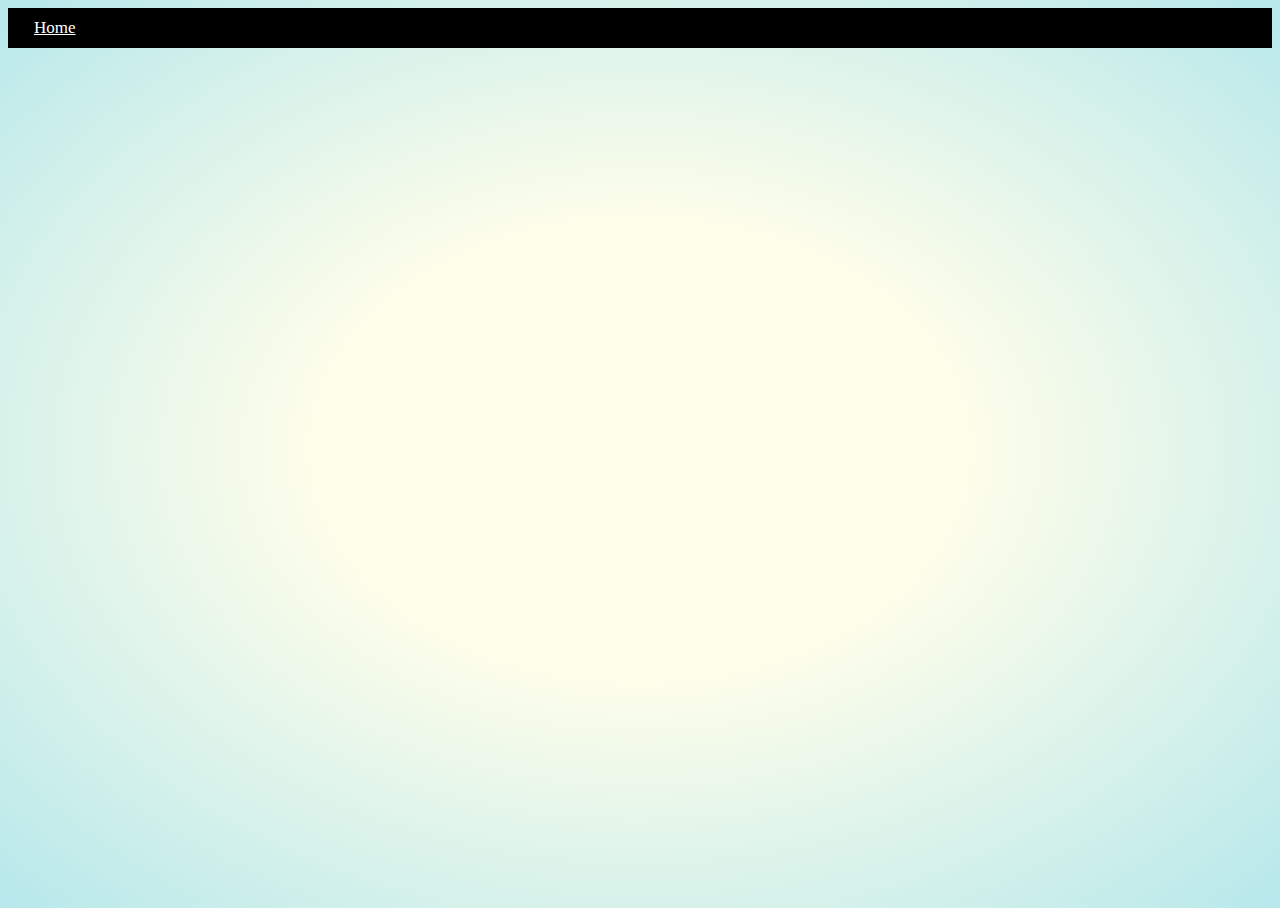
==== assets/help.html @ 96e665c7 "add script for api" ====
<!DOCTYPE html>

<html lang="en" data-framework="javascript">
    <head>
        <meta charset="utf-8">
        <title>Asclepius</title>
        <link rel="stylesheet" href="style.css">
    </head>
    <body>

        <div class="menu">
            <a href="index.html">Home</a>
        </div>
        
    </body>
</html>
---- assets/style.css ----
html, body { height: 100%; }
body {
    background: radial-gradient(ellipse at center, rgba(255,254,234,1) 0%, rgba(255,254,234,1) 35%, #B7E8EB 100%);
    overflow: hidden;
}

.wave-animation {
    height: 5%;
    width: 100%;
    position: absolute;
    bottom: 0;
    left: 0;
    background: #015871;
}

.wave {
    background: url("https://s3-us-west-2.amazonaws.com/s.cdpn.io/85486/wave.svg") repeat-x; 
    position: absolute;
    top: -198px;
    width: 6400px;
    height: 198px;
    animation: wave 7s cubic-bezier( 0.36, 0.45, 0.63, 0.53) infinite;
    transform: translate3d(0, 0, 0);
}

.wave:nth-of-type(2) {
    top: -175px;
    animation: wave 7s cubic-bezier(0.36, 0.45, 0.63, 0.53) -.125s infinite, swell 7s ease -1.25s infinite;
    opacity: 1;
}

@keyframes wave {
    0% {
      margin-left: 0;
    }
    100% {
      margin-left: -1600px;
    }
  }
  
  @keyframes swell {
    0%, 100% {
      transform: translate3d(0,-25px,0);
    }
    50% {
      transform: translate3d(0,5px,0);
    }
  }

h1 {
    font-family: Arial, Helvetica, sans-serif;
}

a {
    background-color: black;
    border-radius: 25px;
    color: white;
    font-size: 17px;
    padding: 14px 16px;
}

.menu {
    margin: auto;
    padding: 10px;
    overflow: hidden;
    background-color: black;
}
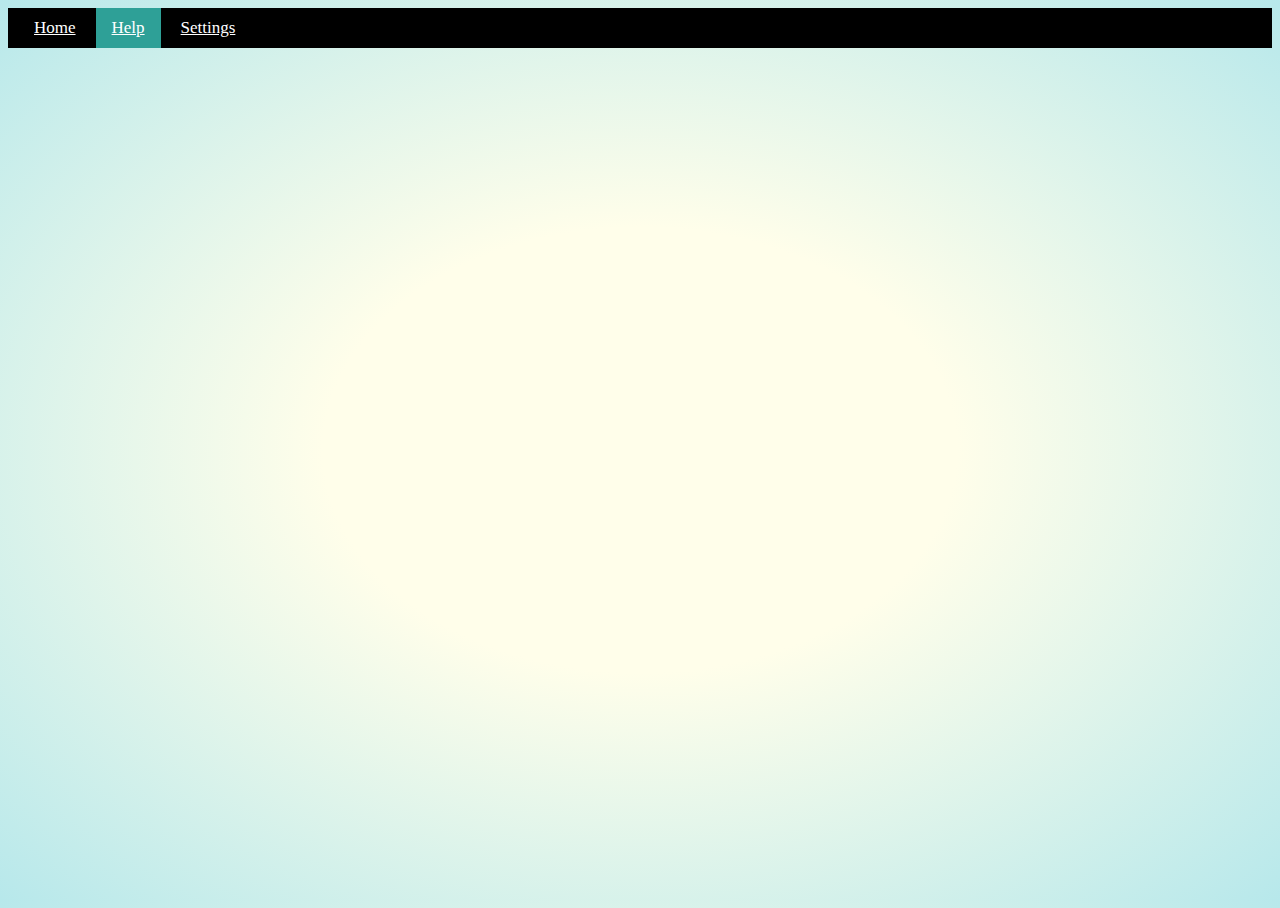
==== commit b0f205bb: "add settings tab to ui" ====
--- a/assets/help.html
+++ b/assets/help.html
@@ -10,6 +10,8 @@
 
         <div class="menu">
             <a href="index.html">Home</a>
+            <a class="active" href="help.html">Help</a>
+            <a href="settings.html">Settings</a>
         </div>
         
     </body>
--- a/assets/style.css
+++ b/assets/style.css
@@ -54,10 +54,13 @@
 
 a {
     background-color: black;
-    border-radius: 25px;
     color: white;
     font-size: 17px;
     padding: 14px 16px;
+}
+
+.active {
+  background-color: #38c2b7d2;
 }
 
 .menu {
@@ -65,4 +68,24 @@
     padding: 10px;
     overflow: hidden;
     background-color: black;
+}
+
+.button {
+  background-color: #38c2b7d2; 
+  border: none;
+  color: white;
+  padding: 16px 32px;
+  text-align: center;
+  text-decoration: none;
+  display: inline-block;
+  font-size: 16px;
+  margin: 4px 2px;
+  transition-duration: 0.4s;
+  cursor: pointer;
+  border-radius: 15px;
+}
+
+.button:hover {
+  background-color: #38c2b7d2;
+  color: white;
 }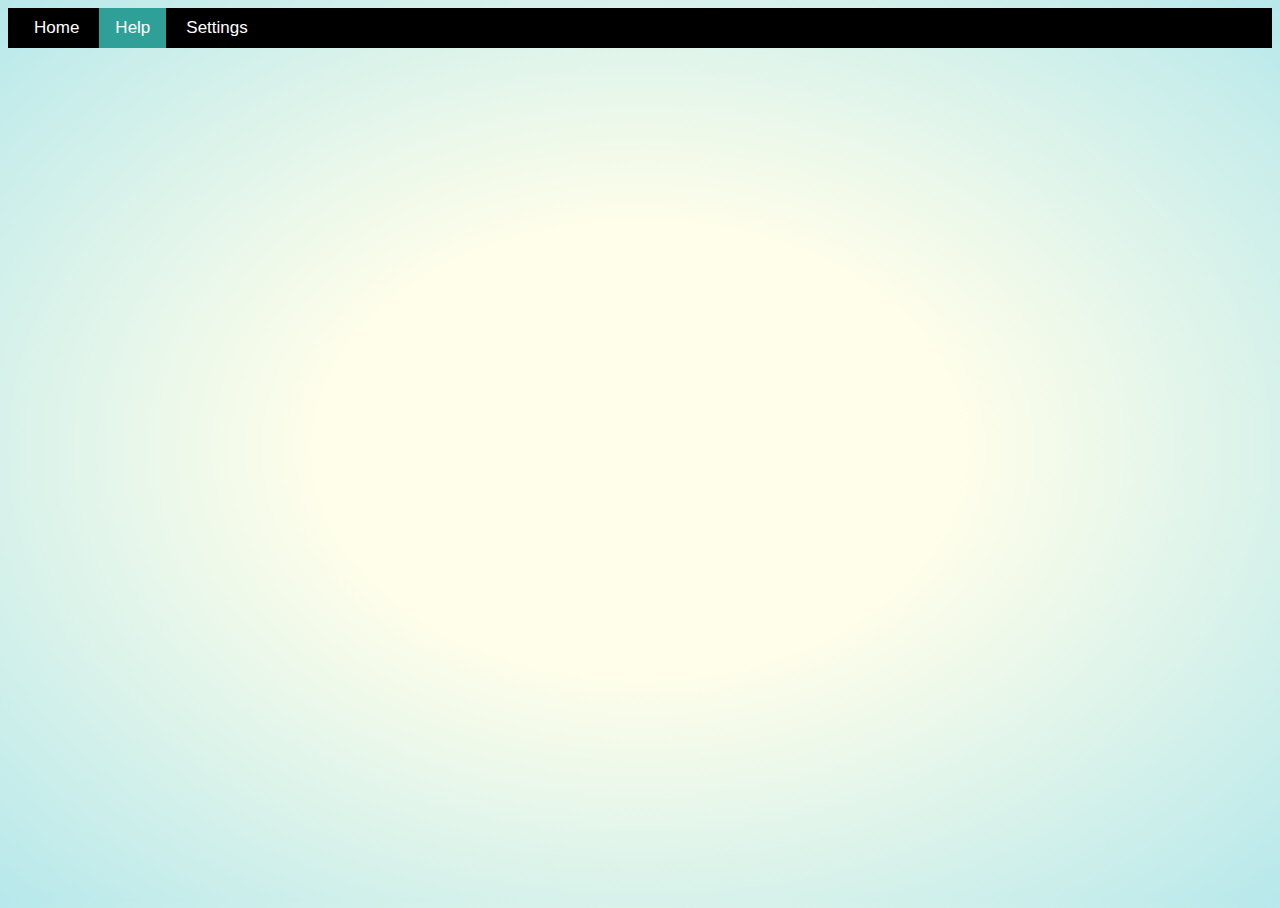
==== commit bb9713fb: "implement name change throughout system" ====
--- a/assets/help.html
+++ b/assets/help.html
@@ -3,7 +3,7 @@
 <html lang="en" data-framework="javascript">
     <head>
         <meta charset="utf-8">
-        <title>Asclepius</title>
+        <title>Aoede</title>
         <link rel="stylesheet" href="style.css">
     </head>
     <body>
@@ -15,4 +15,4 @@
         </div>
         
     </body>
-</html>+</html>
--- a/assets/style.css
+++ b/assets/style.css
@@ -64,10 +64,10 @@
 }
 
 .menu {
-    margin: auto;
-    padding: 10px;
-    overflow: hidden;
-    background-color: black;
+  margin: auto;
+  padding: 10px;
+  overflow: hidden;
+  background-color: black;
 }
 
 .button {
@@ -88,4 +88,17 @@
 .button:hover {
   background-color: #38c2b7d2;
   color: white;
-}+}
+
+.clear-data {
+  margin-top: 10px;
+}
+
+.profile-name {
+  font-family: Arial, Helvetica, sans-serif;
+}
+
+a {
+  font-family: Arial, Helvetica, sans-serif;
+  text-decoration: none;
+}
